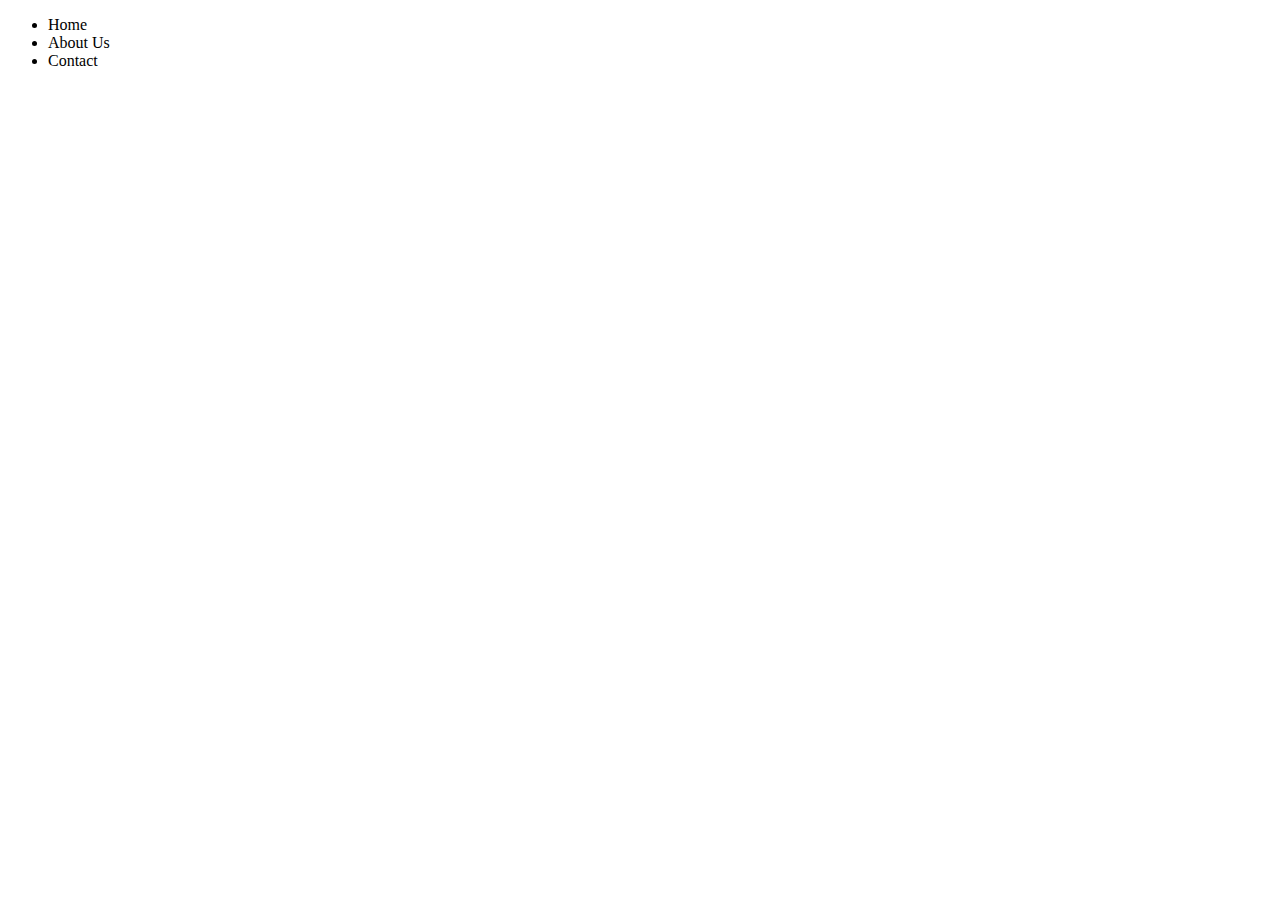
==== index.html @ c9ac2e37 "first commit" ====
<!DOCTYPE html>
<html lang="en">
<head>
    <meta charset="UTF-8">

    <!-- 60C description of site -->
    <meta name=“description” content=“website-to-help-cats-meet-dogs”> 
    <!-- 60D keywords for SEO -->
    <meta name=“keywords” content=“kittens-meet-puppies”> 
    <meta name=“author” content=“Tim-Knapp”>
    <meta name="viewport" content="width=device-width, initial-scale=1.0">
    <meta http-equiv="X-UA-Compatible" content="ie=edge">
    <title>Document</title>
    <link rel=“stylesheet” href=“.styles/style/css”/>
</head>
<body>
    <section>
        <nav class='navbar'>
            <ul>
                <li>Home</li>
                <li>About Us</li>
                <li>Contact</li>
            </ul>
        </nav>
        <div>

        </div>


    </section>
</body>
</html>
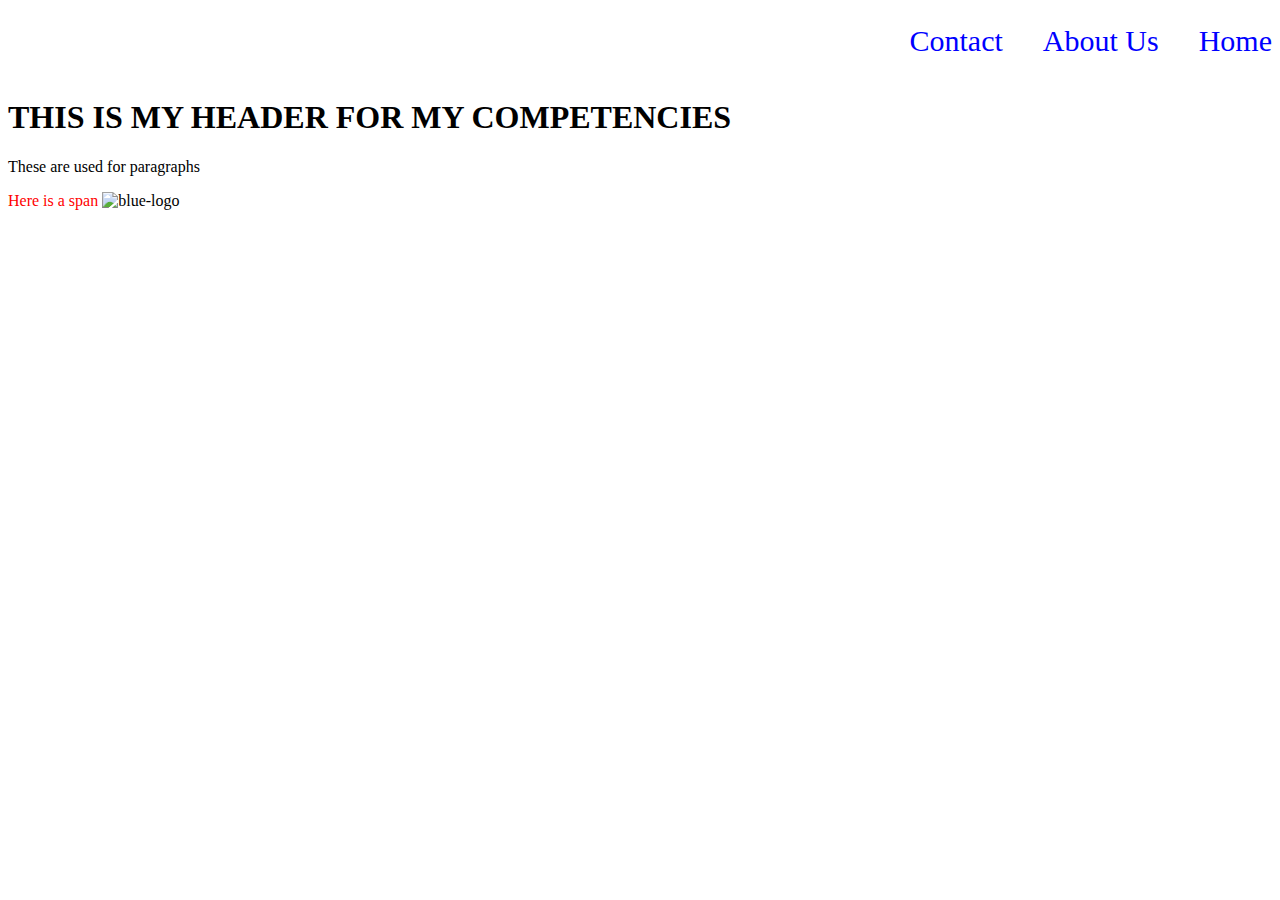
==== commit 9ab04a1e: "html stuff" ====
--- a/index.html
+++ b/index.html
@@ -11,19 +11,34 @@
     <meta name="viewport" content="width=device-width, initial-scale=1.0">
     <meta http-equiv="X-UA-Compatible" content="ie=edge">
     <title>Document</title>
-    <link rel=“stylesheet” href=“.styles/style/css”/>
+    <link rel="stylesheet" type="text/css" href="styles.css">
 </head>
 <body>
+    <!-- here is a section 54D -->
     <section>
-        <nav class='navbar'>
-            <ul>
+        <nav>
+            <!-- unordered list 54E -->
+            <ul class='navbar'>
                 <li>Home</li>
                 <li>About Us</li>
-                <li>Contact</li>
+
+                <!-- link 54H -->
+                <a href='contact.html'><li>Contact</li></a>
             </ul>
         </nav>
+
         <div>
+            <!-- H1 TAG 54F -->
+            <h1>THIS IS MY HEADER FOR MY COMPETENCIES</h1>
+            <!-- p-tag/span.divs 54C -->
+            <p>These are used for paragraphs</p>
 
+            <!-- attribute id 54J -->
+            <span id='red_text'>Here is a span</span>
+
+            <!-- image 54E -->
+            <!-- self-closing tag 54G -->
+            <img class='logo'src="./assets/Slopes_DarkBlue.png" alt="blue-logo">
         </div>
 
 
--- a/styles.css
+++ b/styles.css
@@ -0,0 +1,22 @@
+.navbar {
+    display: inline-block;
+    flex-direction: row;
+    width: 100%;
+}
+
+.navbar li {
+    display: inline-block;
+    color: blue;
+    font-size: 30px;
+    float: right;
+    margin-right: 40px;
+}
+
+.logo {
+    width: 100px;
+    height: 100px;
+}
+
+#red_text {
+    color: red;
+}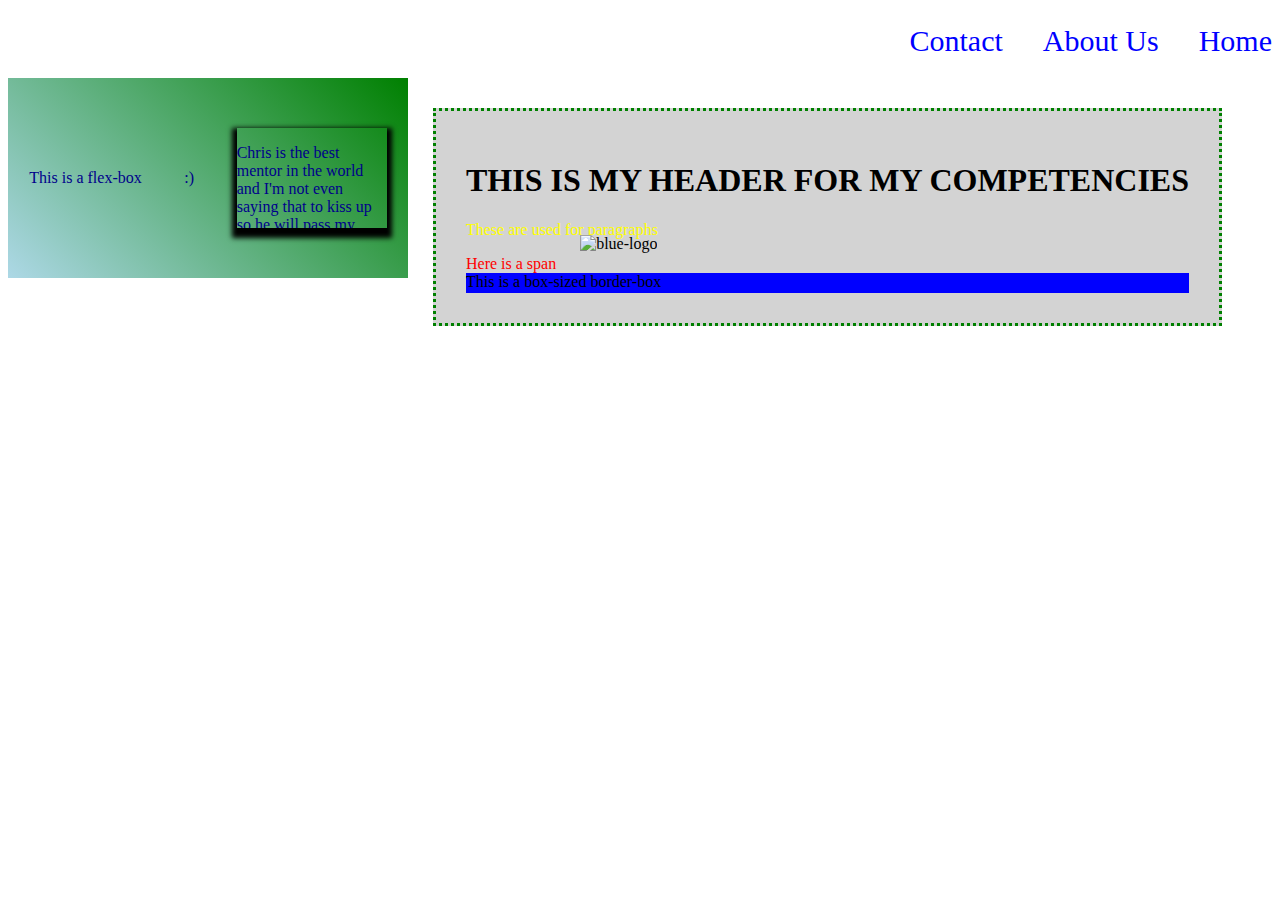
==== commit 4cb96e7f: "css" ====
--- a/index.html
+++ b/index.html
@@ -15,7 +15,7 @@
 </head>
 <body>
     <!-- here is a section 54D -->
-    <section>
+    <section class='comp_section'>
         <nav>
             <!-- unordered list 54E -->
             <ul class='navbar'>
@@ -27,7 +27,7 @@
             </ul>
         </nav>
 
-        <div>
+        <div class='comp_div'>
             <!-- H1 TAG 54F -->
             <h1>THIS IS MY HEADER FOR MY COMPETENCIES</h1>
             <!-- p-tag/span.divs 54C -->
@@ -39,8 +39,16 @@
             <!-- image 54E -->
             <!-- self-closing tag 54G -->
             <img class='logo'src="./assets/Slopes_DarkBlue.png" alt="blue-logo">
+            <div>This is a box-sized border-box</div>
         </div>
 
+        <div class="flex_box">
+            <span>This is a flex-box</span>
+            <div>:)</div>
+            <div class="scroll">
+                <p>Chris is the best mentor in the world and I'm not even saying that to kiss up so he will pass my competencies, I really mean it from the bottom of my heart- but don't tell the others..</p>
+            </div>
+        </div>
 
     </section>
 </body>
--- a/styles.css
+++ b/styles.css
@@ -1,22 +1,98 @@
+
+/* background image 23F */
+body {
+    background-image: url(/assets/Slopes_DarkBlue.png);
+    background-position: center center;
+    background-repeat: no-repeat;
+    background-size: cover;
+    height: 700px;
+}
+
+.comp_section {
+    position: relative;
+}
+
 .navbar {
     display: inline-block;
     flex-direction: row;
     width: 100%;
 }
 
+/* descendant combinator 22C-4 */
 .navbar li {
+    /* display inline block 25F */
     display: inline-block;
+    /* font size and color 23D */
     color: blue;
     font-size: 30px;
+    /*          float 25D     */
     float: right;
+    /*       margin 24C      */
     margin-right: 40px;
 }
 
+/* position absolute 25C */
+.comp_div {
+    position: absolute;
+    right: 50px;
+    top: 100px;
+    /* background color 23E */
+    background-color: lightgray;
+    /* border -------24D       */
+    border: 3px dotted green;
+    /* padding -------  24E */
+    padding: 30px;
+}
+
+/* adjacent sibling combinator 22C-5 */
+h1 + p {
+    color: yellow;
+}
+/* class selector 22C - 2 */
 .logo {
+    position: relative;
+    left: 20px;
+    bottom: 20px;
     width: 100px;
     height: 100px;
 }
 
+/* id selector 22C-1 */
 #red_text {
     color: red;
-}+}
+
+/* CSS selectors > 22C-3 */
+.comp_div > div {
+    /*       box-sizing 24F       */
+    box-sizing: border-box;
+    height: 20px;
+    background: blue;
+}
+
+.flex_box {
+    width: 400px;
+    height: 200px;
+    /* display flex      27G */
+    display: flex;
+    /* justify content    27C      */
+    justify-content: space-around;
+    /* flex  direction    27  F */
+    flex-direction: row;
+    /* align-items      27D */
+    align-items: center;
+    /* flex-wrap       27E */
+    flex-wrap: nowrap;
+    color: darkblue;
+    /* gradient css        30D */
+    background: linear-gradient(45deg, lightblue, green);
+}
+
+.scroll {
+    height: 100px;
+    width: 150px;
+    /* text effects    overflow scroll 30E */
+    overflow: scroll;
+    /* box-shadow      30C    */
+    box-shadow: 0 5px 5px 5px black;
+}
